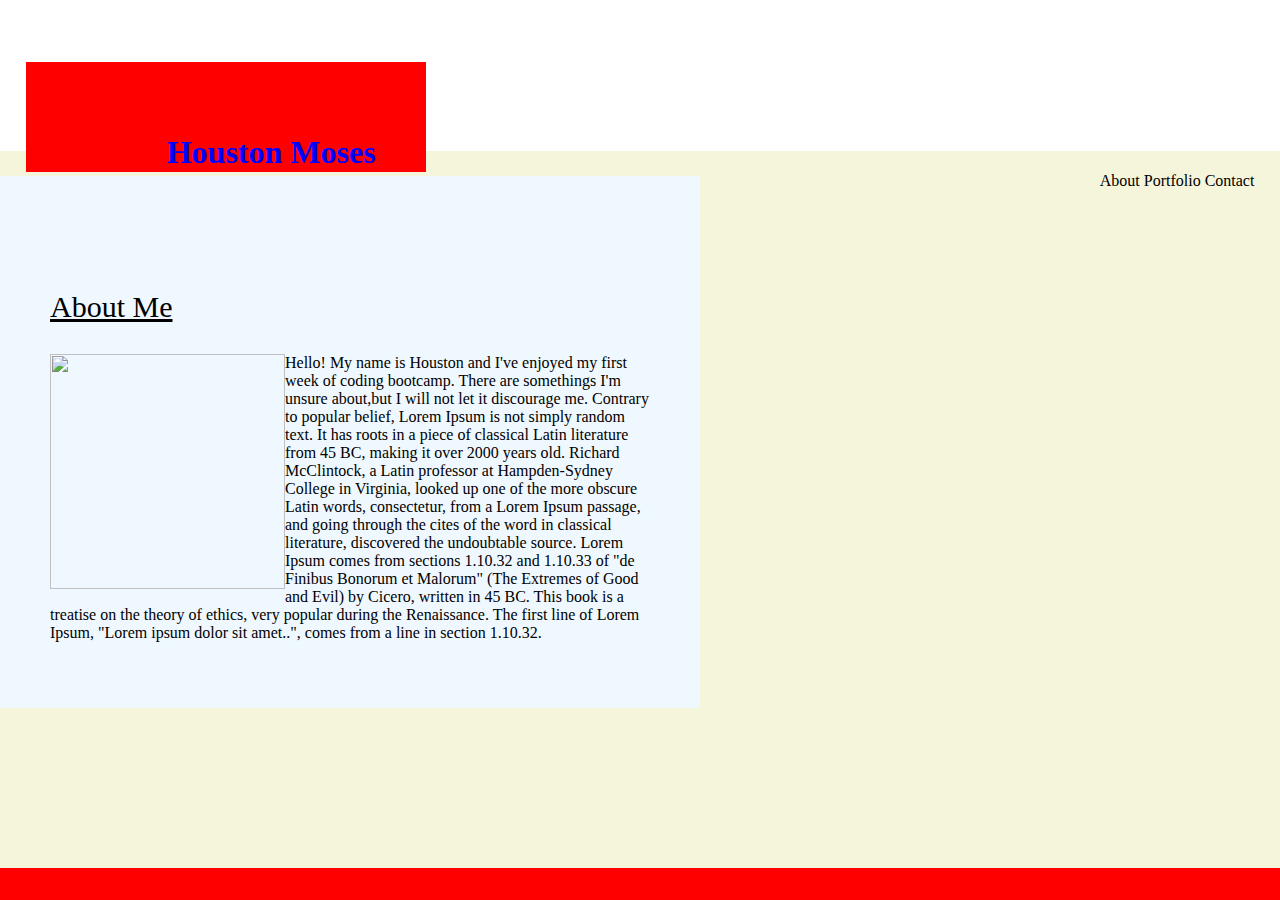
==== index.html @ 606b8d6f "intial commit'" ====
<html lang="en">
<head>
    <meta charset="UTF-8">
    <meta name="viewport" content="width=device-width, initial-scale=1.0">
    <meta http-equiv="X-UA-Compatible" content="ie=edge">
    <link rel="stylesheet" href="css/style.css">
    <title></title>
    
</head>
<body>

<nav class="nav">
    <header class="header">
        <h1>Houston Moses</h1>
    </header>
    <ul>
        <li><a href="/index.html"></a>About</li>
        <li><a href="/portfolio.html"></a>Portfolio</li> 
        <li><a href="/contact.html"></a>Contact</li>
    </ul>
</nav>


<!-- <div class="nav">
    <nav>
       <ul>
        <li>About</li>
        <li>Portfolio</li>
        <li>Contact</li>
    </ul>
       
    </nav>
</div> -->

<div class="Article">
        <article>
          <p id="starter"><br>About Me</br></p>
          <img src="https://encrypted-tbn0.gstatic.com/images?q=tbn:ANd9GcRcqL-zHzS4-b4YpVNAL4281mAKz95-IjM1Rzxr4v-_iu4xsbjz"
          <p>Hello! My name is Houston and I've enjoyed my first week of coding bootcamp. There are somethings I'm unsure
            about,but I will not let it discourage me.
            Contrary to popular belief, Lorem Ipsum is not simply random text. It has roots in a piece of classical Latin literature from 45 BC, making it over 2000 years old. Richard McClintock, a Latin professor at Hampden-Sydney College in Virginia, looked up one of the more obscure Latin words, consectetur, from a Lorem Ipsum passage, and going through the cites of the word in classical literature, discovered the undoubtable source. Lorem Ipsum comes from sections 1.10.32 and 1.10.33 of "de Finibus Bonorum et Malorum" (The Extremes of Good and Evil) by Cicero, written in 45 BC. This book is a treatise on the theory of ethics, very popular during the Renaissance. The first line of Lorem Ipsum, "Lorem ipsum dolor sit amet..", comes from a line in section 1.10.32.
          </p>
          
    
        </article>
    
</div>

<div class="footer">
    <footer></footer>
    


</div>




</body>
</html>
---- css/style.css ----
.header {
    color: blue;
    padding: 10px;
    border: 40px;
    border-color: red;
    border-style: solid;
    width: 300px;
    background-color: red;
    height: 10px;
    position: static;
    margin-top: 3%;
    
}

.nav{
    height: 100px;
    /* margin: 0; */
    padding: 2%;
    /* overflow: hidden; */
    background-color:white;
    display: right;
    color: black;
    text-align: right;
    /* padding: 16px; */
    /* text-decoration: none;  */
    /* position: relative; */
    
   
}
.article{
    position: static;
    background-color: aliceblue;
    border: 60px;
    width: 600px;
    padding: 50px;
    margin:25px;
    margin-right: 130%;
    margin-left: 0%;


}
body{
    background-color: beige;
    margin: 0;

}
#starter{
    font-size: 30px;
    text-decoration: underline;

}
.footer{
    left: 0;
    bottom: 0;
    width: 100%;
    background-color:red;
    display: right;
    color: black;
    text-align: right;
    padding: 16px;
    text-decoration: none; 
    position: fixed
  
   
}
ul{
    list-style-type:none;
    float:right;
    margin-top:0;
}
.test{
    width: 25px;
    height: 25px;
}
li{
    display: inline;

}
button{
    size: 4%;
}
img{
    float: left;
    width: 235px;
}


div.polaroid {
    width: 20%;
    background-color:red;
    box-shadow: 0 4px 8px 0 rgba(0, 0, 0, 0.2), 0 6px 20px 0 rgba(0, 0, 0, 0.19);
    margin-bottom: 25px;
    
  }
  
  div.container {
    text-align: center;
    padding: 10px 20px;

  }
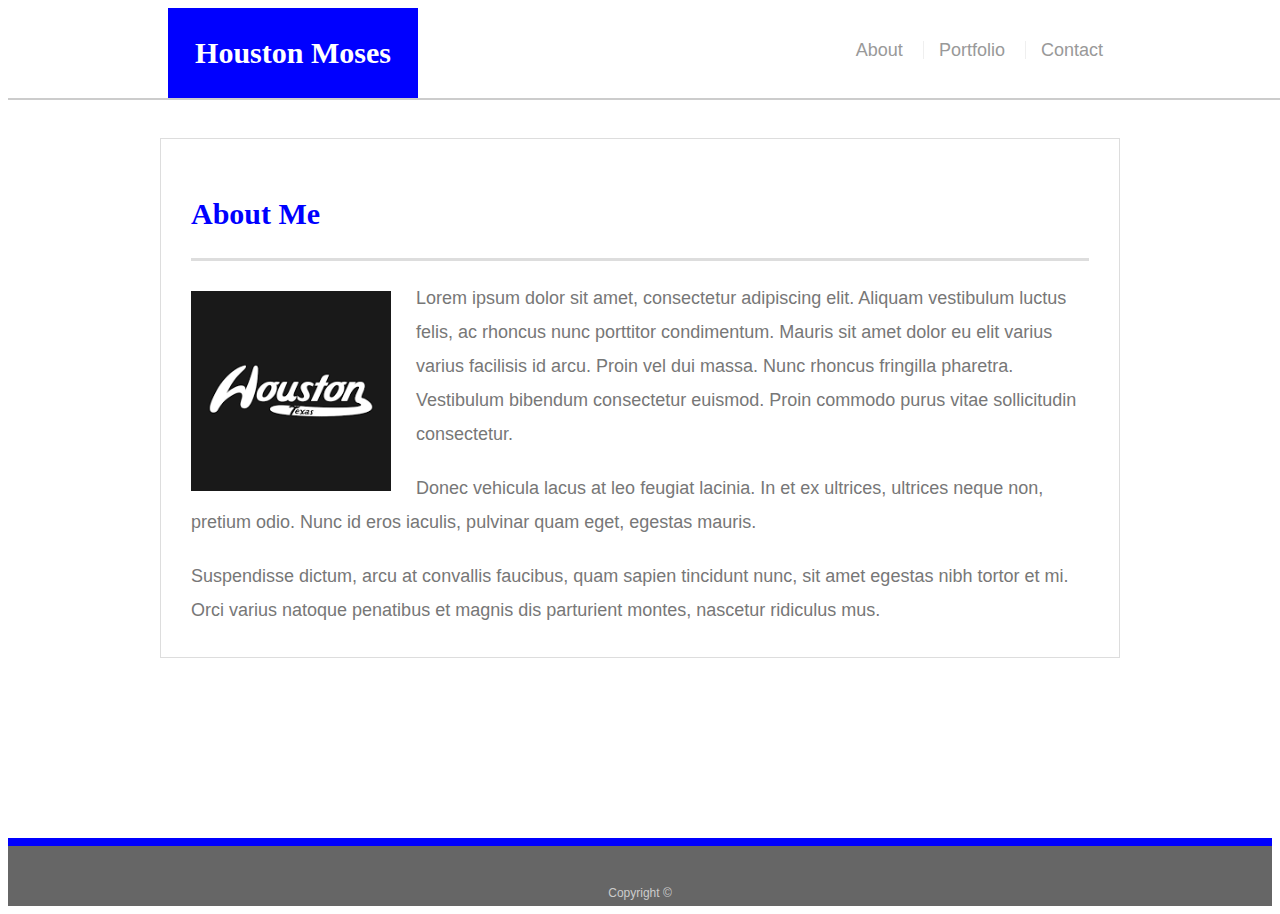
==== commit aaf3b95b: "javahw" ====
--- a/index.html
+++ b/index.html
@@ -1,60 +1,47 @@
-<html lang="en">
+<!doctype html>
+<html lang="en-us">
+
 <head>
-    <meta charset="UTF-8">
-    <meta name="viewport" content="width=device-width, initial-scale=1.0">
-    <meta http-equiv="X-UA-Compatible" content="ie=edge">
-    <link rel="stylesheet" href="css/style.css">
-    <title></title>
-    
+  <meta charset="UTF-8">
+  <meta name="viewport" content="width=device-width, initial-scale=1">
+  <title>About | Your Name</title>
+  <link rel="stylesheet" type="text/css" href="css/style.css">
 </head>
+
 <body>
 
-<nav class="nav">
-    <header class="header">
-        <h1>Houston Moses</h1>
-    </header>
-    <ul>
-        <li><a href="/index.html"></a>About</li>
-        <li><a href="/portfolio.html"></a>Portfolio</li> 
-        <li><a href="/contact.html"></a>Contact</li>
-    </ul>
-</nav>
+  <header id="masthead">
+    <div class="container">
+      <a href="index.html" id="logo">Houston Moses</a>
+      <nav>
+        <a href="index.html">About</a>
+        <a href="portfolio.html">Portfolio</a>
+        <a href="contact.html">Contact</a>
+      </nav>
+    </div>
+  </header>
 
+  <div id="main-container" class="container">
+    <section class="main-section">
+      <h1>About Me</h1>
 
-<!-- <div class="nav">
-    <nav>
-       <ul>
-        <li>About</li>
-        <li>Portfolio</li>
-        <li>Contact</li>
-    </ul>
-       
-    </nav>
-</div> -->
+      <img src="[data-uri]" class="auth-image" alt="Your Name">
 
-<div class="Article">
-        <article>
-          <p id="starter"><br>About Me</br></p>
-          <img src="https://encrypted-tbn0.gstatic.com/images?q=tbn:ANd9GcRcqL-zHzS4-b4YpVNAL4281mAKz95-IjM1Rzxr4v-_iu4xsbjz"
-          <p>Hello! My name is Houston and I've enjoyed my first week of coding bootcamp. There are somethings I'm unsure
-            about,but I will not let it discourage me.
-            Contrary to popular belief, Lorem Ipsum is not simply random text. It has roots in a piece of classical Latin literature from 45 BC, making it over 2000 years old. Richard McClintock, a Latin professor at Hampden-Sydney College in Virginia, looked up one of the more obscure Latin words, consectetur, from a Lorem Ipsum passage, and going through the cites of the word in classical literature, discovered the undoubtable source. Lorem Ipsum comes from sections 1.10.32 and 1.10.33 of "de Finibus Bonorum et Malorum" (The Extremes of Good and Evil) by Cicero, written in 45 BC. This book is a treatise on the theory of ethics, very popular during the Renaissance. The first line of Lorem Ipsum, "Lorem ipsum dolor sit amet..", comes from a line in section 1.10.32.
-          </p>
-          
-    
-        </article>
-    
-</div>
+      <p>Lorem ipsum dolor sit amet, consectetur adipiscing elit. Aliquam vestibulum luctus felis, ac rhoncus nunc porttitor condimentum. Mauris sit amet dolor eu elit varius varius facilisis id arcu. Proin vel dui massa. Nunc rhoncus fringilla pharetra. Vestibulum bibendum consectetur euismod. Proin commodo purus vitae sollicitudin consectetur.</p>
 
-<div class="footer">
-    <footer></footer>
-    
+      <p>Donec vehicula lacus at leo feugiat lacinia. In et ex ultrices, ultrices neque non, pretium odio. Nunc id eros iaculis, pulvinar quam eget, egestas mauris.</p>
 
+      <p>Suspendisse dictum, arcu at convallis faucibus, quam sapien tincidunt nunc, sit amet egestas nibh tortor et mi. Orci varius natoque penatibus et magnis dis parturient montes, nascetur ridiculus mus.</p>
 
-</div>
+    </section>
 
+  </div>
 
+  <footer>
+    <div class="container">
+      Copyright &copy; 
+    </div>
+  </footer>
+</body>
 
-
-</body>
-</html>+</html>
--- a/css/style.css
+++ b/css/style.css
@@ -1,105 +1,285 @@
-.header {
-    color: blue;
-    padding: 10px;
-    border: 40px;
-    border-color: red;
-    border-style: solid;
-    width: 300px;
-    background-color: red;
-    height: 10px;
-    position: static;
-    margin-top: 3%;
+body {
+    font-family: Arial, "Helvetica Neue", Helvetica, sans-serif;
+    font-size: 18px;
+    line-height: 34px;
+    color: #777777;
+    background: url("../images/concrete_seamless.png");
+  }
+  
+  * {
+    box-sizing: border-box;
+  }
+  
+  /* general */
+  
+  .container {
+    width: 100%;
+    max-width: 960px;
+    margin: 0 auto;
+    clear: both;
+  }
+  
+  h1,
+  h2,
+  h3,
+  p {
+    margin-bottom: 20px;
+  }
+  
+  p:last-child {
+    margin-bottom: 0;
+  }
+  
+  h1,
+  h2,
+  h3 {
+    font-family: Georgia, Times, "Times New Roman", serif;
+    font-weight: 700;
+    color:blue;
+  }
+  
+  h1 {
+    padding-bottom: 20px;
+    font-size: 30px;
+    line-height: 49px;
+    border-bottom: 3px solid #dddddd;
+  }
+  
+  h2,
+  h3 {
+    font-size: 22px;
+  }
+  
+  /* header */
+  
+  #masthead {
+    position: fixed;
+    z-index: 99;
+    width: 100%;
+    margin: 0 0 30px;
+    overflow: auto;
+    color: #ffffff;
+    background: #ffffff;
+    border-bottom: 2px solid #cccccc;
+  }
+  
+  #logo {
+    float: left;
+    width: 250px;
+    height: 90px;
+    font-family: Georgia, Times, "Times New Roman", serif;
+    font-size: 30px;
+    font-weight: 700;
+    line-height: 90px;
+    color: #ffffff;
+    text-align: center;
+    text-decoration: none;
+    background: blue;
+  }
+  
+  nav {
+    float: right;
+    margin-top: 25px;
+    margin-right: 25px;
+  }
+  
+  nav a {
+    display: inline-block;
+    padding-left: 15px;
+    margin-left: 15px;
+    line-height: 18px;
+    color: #999;
+    text-decoration: none;
+    border-left: 1px solid #efefef;
+  }
+  
+  nav a:first-child {
+    border-left: 0 none;
+  }
+  
+  /* footer */
+  
+  footer {
+    padding: 30px 0;
+    clear: both;
+    font-size: 12px;
+    color: #ffffff;
+    color: #cccccc;
+    text-align: center;
+    background: #666666;
+    border-top: 8px solid blue;
+    height: 50px;
+  }
+  
+  h3, h2 {
+    padding-bottom: 20px;
+    margin-bottom: 15px;
+    line-height: 22px;
+    border-bottom: 2px solid #eeeeee;
+  }
+  
+  /* main */
+  
+  #main-container {
+    padding-top: 130px;
+    min-height: calc(100vh - 70px);
+  }
+  
+  .main-section {
+    float: left;
+    width: 100%;
+    max-width: 960px;
+    padding: 30px;
+    margin: 0 0 40px;
+    background: #ffffff;
+    border: 1px solid #dddddd;
+  }
+  
+  /* portfolio page */
+  
+  .work {
+    position: relative;
+    float: left;
+    width: 274px;
+    margin: 20px 0 25px;
+    overflow: auto;
+  }
+  
+  .work:nth-child(even) {
+    margin-right: 40px;
+  }
+  
+  .work img {
+    width: 100%;
+    border: 0 none;
+    opacity: 0.8;
+  }
+  
+  .work h3 {
+    position: absolute;
+    bottom: 20px;
+    width: 100%;
+    padding: 15px;
+    margin-bottom: 0;
+    font-weight: 300;
+    line-height: 30px;
+    color: #ffffff;
+    text-align: center;
+    background: blue;
+    border-bottom: 0;
+  }
+  
+  .auth-image {
+    float: left;
+    width: 200px;
+    height: auto;
+    margin-top: 10px;
+    margin-right: 25px;
+  }
+  
+  /* contact page */
+  
+  #contact-form ul {
+    margin-bottom: 20px;
+  }
+  
+  #contact-form li {
+    margin-bottom: 10px;
+  }
+  
+  label,
+  input[type=text],
+  input[type=email],
+  textarea {
+    display: block;
+    width: 100%;
+  }
+  
+  input[type=text],
+  input[type=email],
+  textarea {
+    height: 35px;
+    padding: 0 10px;
+    font-size: 14px;
+    border: 1px solid #dddddd;
+  }
+  
+  textarea {
+    height: 200px;
+  }
+  
+  input[type=submit] {
+    padding: 10px 30px;
+    font-size: 18px;
+    color: #ffffff;
+    cursor: pointer;
+    background: blue;
+    border: 0 none;
+  }
+  
+  @media only screen and (max-width: 980px){
+    header{
+      position: static;
+      text-align: center;
+      float:right;
+    }
+    .menu-on, .menu-off{
+      display: none;
+    }
+    nav{
+      display: block;
+      position: static;
+      text-align: center;
+    }
     
-}
+    footer{
+      display: block;
+    }
+    img{
+      width: 35%;
+    }
+  }
 
-.nav{
-    height: 100px;
-    /* margin: 0; */
-    padding: 2%;
-    /* overflow: hidden; */
-    background-color:white;
-    display: right;
-    color: black;
-    text-align: right;
-    /* padding: 16px; */
-    /* text-decoration: none;  */
-    /* position: relative; */
-    
-   
-}
-.article{
-    position: static;
-    background-color: aliceblue;
-    border: 60px;
-    width: 600px;
-    padding: 50px;
-    margin:25px;
-    margin-right: 130%;
-    margin-left: 0%;
+  @media only screen and (max-width: 768px){
+    nav{
+      display: block;
+      position: static;
+      text-align: center;
+    }
+    .menu-on, .menu-off{
+      display: none;
+    }
+    header{
+      text-align: center;
+      float: right;
+    }
+    footer{
+      display: block;
+    }
+    img{
+      width: 20%;
+    }
+  }
+  @media only screen and (max-width: 640px){
+    header {
+      position: static;
+    }
+  
+    nav {
+      display: inline-block;
+      text-align: center;
+      width: 100%;
+    }
+    footer{
+      display: block;
+    }
 
-
-}
-body{
-    background-color: beige;
-    margin: 0;
-
-}
-#starter{
-    font-size: 30px;
-    text-decoration: underline;
-
-}
-.footer{
-    left: 0;
-    bottom: 0;
-    width: 100%;
-    background-color:red;
-    display: right;
-    color: black;
-    text-align: right;
-    padding: 16px;
-    text-decoration: none; 
-    position: fixed
-  
-   
-}
-ul{
-    list-style-type:none;
-    float:right;
-    margin-top:0;
-}
-.test{
-    width: 25px;
-    height: 25px;
-}
-li{
-    display: inline;
-
-}
-button{
-    size: 4%;
-}
-img{
-    float: left;
-    width: 235px;
-}
-
-
-div.polaroid {
-    width: 20%;
-    background-color:red;
-    box-shadow: 0 4px 8px 0 rgba(0, 0, 0, 0.2), 0 6px 20px 0 rgba(0, 0, 0, 0.19);
-    margin-bottom: 25px;
-    
-  }
-  
-  div.container {
-    text-align: center;
-    padding: 10px 20px;
-
-  }
-  
-  
-
-  
-  +    img{
+      width: 10%;
+    }
+    #logo{
+      width: 100%;
+    }
+  
+     
+  }